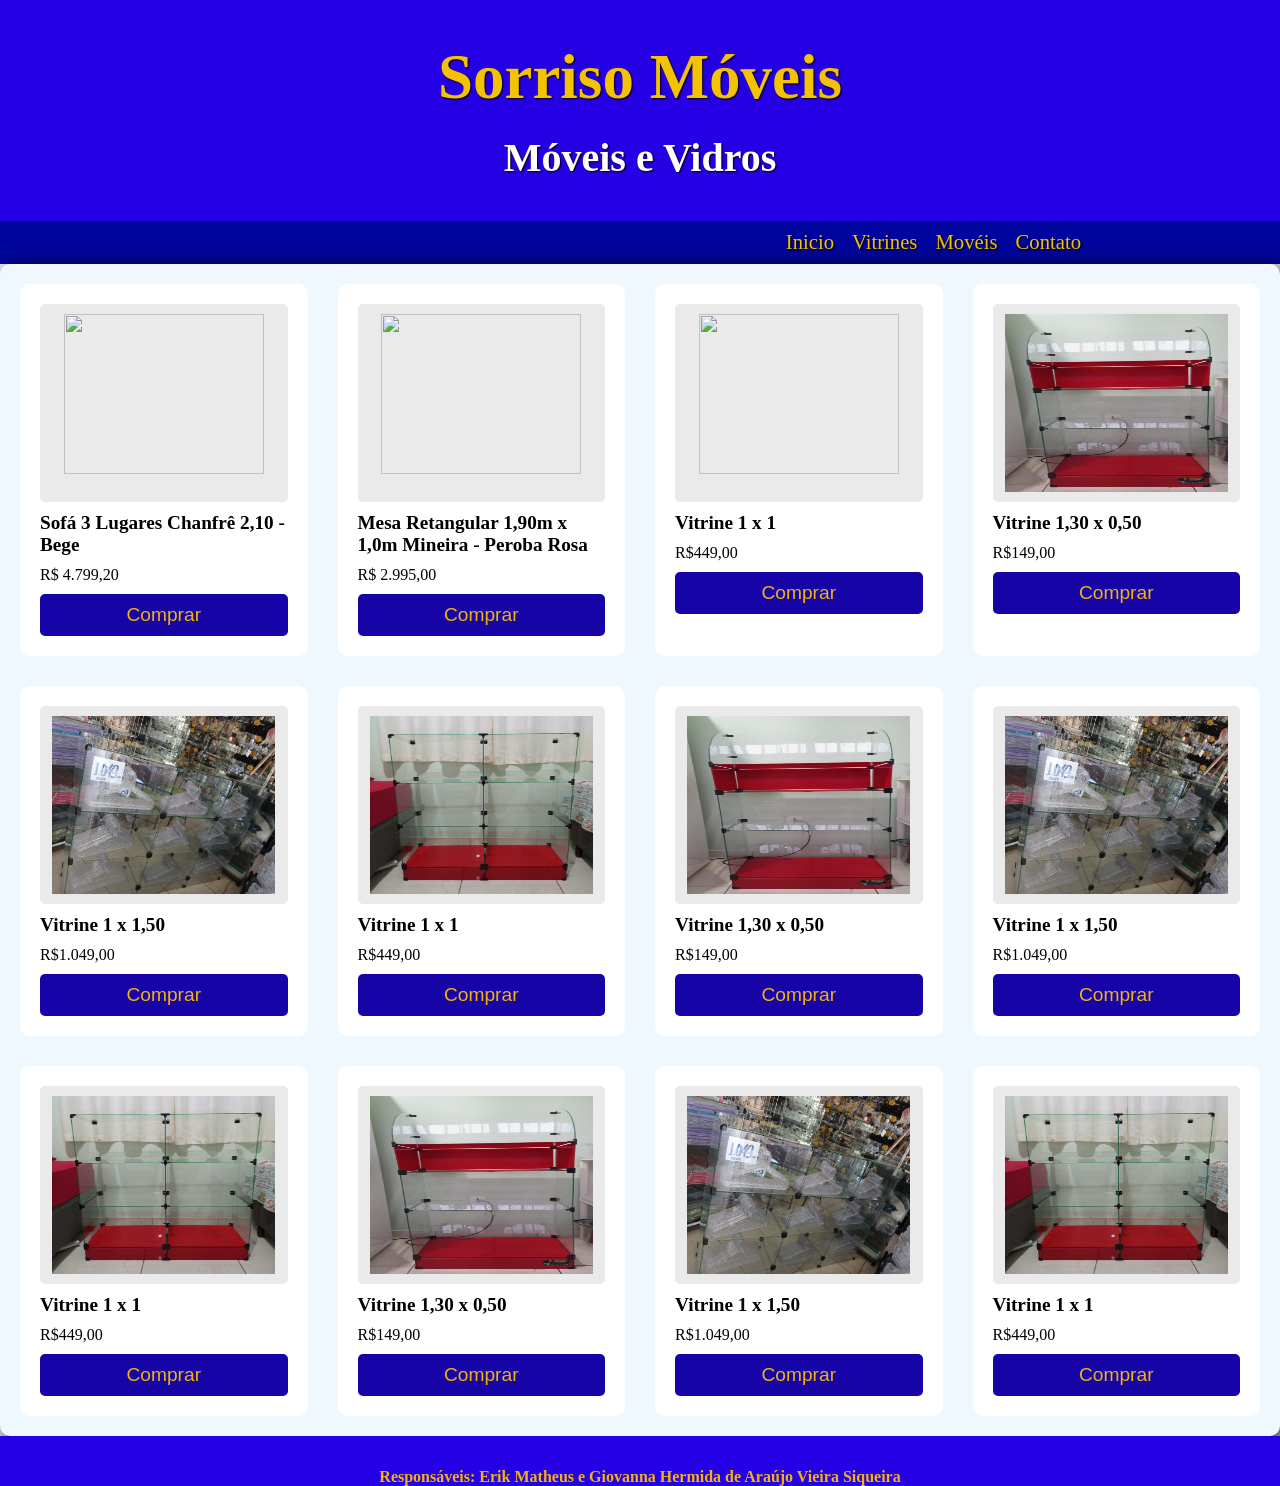
==== moveis.html @ 22bbc39b "Add files via upload" ====
<!DOCTYPE html>
<html lang="en">

<head>
  <meta charset="UTF-8">
  <meta name="viewport" content="width=device-width, initial-scale=1.0">
  <title>Sorriso Móveis e Vidros</title>
  <link rel="stylesheet" href="style.css" />
  <link rel="icon" type="image/x-icon" href="img/sorriso.png">
</head>

<body>
  <div class="container">
    <header>
      <h1>
        Sorriso Móveis
        <!-- Foto da fachada -->
      </h1>
      <h2 class="section-title">Móveis e Vidros</h2>
    </header>

    <nav>
      <ul>
        <li><a href="/index.html">Inicio</a></li>
        <li><a href="/vitrine.html">Vitrines</a></li>
        <li><a href="/moveis.html">Movéis</a></li>
        <li><a href="/contato.html">Contato</a></li>
      </ul>
    </nav>


    <main class="main-content">
      <div class="white-box">

        <div class="intems">
          <div class="item">
            <div class="produto">
              <img
                src="https://www.meumoveldemadeira.com.br/cdn/shop/files/G0A5954-cSof_3_Lugares_Chanfr_2_10_-_Bege_visto_em_diagonal_600x400.jpg?v=1763140158">
            </div>
            <h3> Sofá 3 Lugares Chanfrê 2,10 - Bege</h3>
            <span> R$ 4.799,20 </span>
            <button> Comprar </button>
          </div>

          <div class="item">
            <div class="produto">
              <img
                src="https://images.tcdn.com.br/img/img_prod/827906/mesa_retangular_1_90m_x_1_00_pe_comum_madeira_macica_peroba_rosa_425_1_20201007171625.jpg">
            </div>
            <h3> Mesa Retangular 1,90m x 1,0m Mineira - Peroba Rosa </h3>
            <span> R$ 2.995,00 </span>
            <button> Comprar </button>
          </div>

          <div class="item">
            <div class="produto">
              <img
                src="https://encrypted-tbn0.gstatic.com/images?q=tbn:ANd9GcQ3LCh16WfqR8_rqpBkGzAiPPmFiWEJDOx-xTrJcqlfJw&s=10">
            </div>
            <h3> Vitrine 1 x 1 </h3>
            <span> R$449,00 </span>
            <button> Comprar </button>
          </div>
          <div class="item">
            <div class="produto">
              <img src="img/Vitrine 1.jpg">
            </div>
            <h3> Vitrine 1,30 x 0,50 </h3>
            <span> R$149,00 </span>
            <button> Comprar </button>
          </div>

          <div class="item">
            <div class="produto">
              <img src="img/Vitrine 2.jpg">
            </div>
            <h3> Vitrine 1 x 1,50 </h3>
            <span> R$1.049,00 </span>
            <button> Comprar </button>
          </div>

          <div class="item">
            <div class="produto">
              <img src="img/Vitrine 3.jpg">
            </div>
            <h3> Vitrine 1 x 1 </h3>
            <span> R$449,00 </span>
            <button> Comprar </button>
          </div>
          <div class="item">
            <div class="produto">
              <img src="img/Vitrine 1.jpg">
            </div>
            <h3> Vitrine 1,30 x 0,50 </h3>
            <span> R$149,00 </span>
            <button> Comprar </button>
          </div>

          <div class="item">
            <div class="produto">
              <img src="img/Vitrine 2.jpg">
            </div>
            <h3> Vitrine 1 x 1,50 </h3>
            <span> R$1.049,00 </span>
            <button> Comprar </button>
          </div>

          <div class="item">
            <div class="produto">
              <img src="img/Vitrine 3.jpg">
            </div>
            <h3> Vitrine 1 x 1 </h3>
            <span> R$449,00 </span>
            <button> Comprar </button>
          </div>
          <div class="item">
            <div class="produto">
              <img src="img/Vitrine 1.jpg">
            </div>
            <h3> Vitrine 1,30 x 0,50 </h3>
            <span> R$149,00 </span>
            <button> Comprar </button>
          </div>

          <div class="item">
            <div class="produto">
              <img src="img/Vitrine 2.jpg">
            </div>
            <h3> Vitrine 1 x 1,50 </h3>
            <span> R$1.049,00 </span>
            <button> Comprar </button>
          </div>

          <div class="item">
            <div class="produto">
              <img src="img/Vitrine 3.jpg">
            </div>
            <h3> Vitrine 1 x 1 </h3>
            <span> R$449,00 </span>
            <button> Comprar </button>
          </div>
        </div>
      </div>
    </main>

    <footer>
      <h4 class="resp">Responsáveis: Erik Matheus e Giovanna Hermida de Araújo Vieira Siqueira</h4>
      <img src="/img/freepik_br_2c15a0c4-f942-49d5-92f7-2486d4ee8c24.png" alt="" class="img-footer">
    </footer>
</body>

</html>
---- style.css ----
* {
    margin: 0;
    padding: 0;
}

/* Pagina Inicial */
.Sorriso {
    text-align: center;
    margin: 21.5vw 25%;
    max-width: 100vh;
    max-height: 100vh;
    background-color:
        /*azul*/
        rgb(23, 4, 167);
}

.Sorriso h1 {
    font-size: 80px;
    color:
        /*amarelo*/
        #f1b212;
    font-family: 'Arial', sans-serif;
}

.Sorriso h1 a {
    text-decoration: none;
    color: #f1b212;
}
.Sorriso h2{
color: #fff;


}

/* Configurações Gerais */
body {
    background-color: aliceblue;
    margin: 0;
}

.container {
    display: grid;
    grid-template-rows: auto auto 1fr auto;
    min-height: 100vh;
}

header {
    background-color: rgb(38, 0, 228);
    color: rgb(242, 194, 3);
    text-align: center;
    padding: 4.5vh;
    text-shadow: 1px 1px 2px black;
    font-size: 3.5vh;
}

nav {
    background-color: rgb(0, 5, 157);
    padding: 10px;
    min-height: 2vh;
}

nav ul {
    display: flex;
    /* justify-content: center; */
    justify-content: right;
    gap: 2vh;
    list-style: none;
    margin: 0;
    padding: 0;
    padding-right: 15%;
    text-shadow: 1px 1px 2px black;
    color: rgb(242, 194, 3);
    font-size: 2.3vh;
}

nav ul li a {
    text-decoration: none;
    color: rgb(242, 194, 3);
    transition: color 0.3s ease;
}

nav ul li a:hover {
    color: #fff;
}

.section-title {
    text-align: center;
    font-size: 2.5rem;
    margin-top: 20px;
    color: rgb(255, 255, 255);
}

/*Cards Iniciais*/
.blue-box {
    background-color: iceblue;
    padding: 20px;
    border-radius: 10px;
    box-shadow: 6px 6px 22px 2px rgba(0, 0, 0, 0.833);
    max-width: 1280px;
    width: 100%;
}

.cards {
    display: grid;
    grid-template-columns: repeat(3, 1fr);
    grid-gap: 30px;
}

.cards a {
    text-decoration: none;
    color: #f1b212;
    font-size: 1.5rem;
    margin-top: 10px;
}

/*hover do card*/
.opcoes:hover {
    background-color: rgb(16, 4, 102);
    ;
    transform: scale(1.05);
}

.opcoes {
    display: flex;
    flex-direction: column;
    background-color: rgb(23, 4, 167);
    color: #f1b212;
    padding: 10vh;
    border-radius: 10px;
    position: relative;
    align-items: center;
    justify-content: center;
}

.opcoes img {
    margin-top: 10px;
    height: 90%;
}

.icones {
    text-align: center;

    height: 22vh;
    width: 100%;
    border-radius: 5px;
}


/* Vitrine */
.main-content {
    display: flex;
    align-items: center;
    justify-content: center;
    min-height: 100vh;
    background-color: iceblue;
}


.white-box {
    background-color: iceblue;
    padding: 20px;
    border-radius: 10px;
    box-shadow: 6px 6px 22px 2px rgba(0, 0, 0, 0.833);
    max-width: 1280px;
    width: 100%;
}

.intems {
    display: grid;
    grid-template-columns: repeat(4, 1fr);
    grid-gap: 30px;
}

.produto {
    text-align: center;
    background-color: rgba(80, 78, 82, 0.116);
    height: 22vh;
    width: 100%;
    border-radius: 5px;
}

.item {
    display: flex;
    flex-direction: column;
    background-color: #ffffff;
    padding: 20px;
    border-radius: 10px;
    position: relative;
}

.item img {
    margin-top: 10px;
    height: 90%;
    width: 90%;
}

.item h3 {
    margin: 0;
    color: rgb(0, 0, 0);
    font-size: 1.2rem;
    margin: 10px 0px 10px 0px;
}

.item span {
    color: rgb(0, 0, 0);
    font-size: 1rem;
    margin-bottom: 10px;
}

.item button {
    margin: 0;
    background-color:
        /*azul*/
        rgb(23, 4, 167);
    color:
        /*amarelo*/
        #f1b212;
    border-radius: 5px;
    border: none;
    padding: 10px;
    font-size: 1.2rem;
    cursor: pointer;
}

@media (max-width: 680px) {
    .intems {
        display: block;
    }

    .item {
        margin-bottom: 20px;
    }

    main {
        height: auto;
    }
}

footer {
    background-color: rgb(38, 0, 228);
    color: #f1b212;


}

.resp {
    padding-top: 2rem;
    text-align: center;
}

.img-footer {
    float: right;


}

.sem-clique {
    color: inherit;
    text-decoration: none;
}

.box{
   display: flex;
  border: 5px solid rgb(16, 4, 102);
  padding: 50px;
  margin: 60px;
    justify-content: center;
    align-items: center;
    background-color: #DCF3FF;

}


.card-produto{
   display: flex;
  border: 5px solid rgb(16, 4, 102);
  padding: 50px;
  margin: 60px;
    justify-content: center;
    background-color: #DCF3FF;

}
.card-conteudo img{
   /*uhhhhh nao sei como colocar lado a lado*/
    height: 600px;
  border: 3px solid rgb(16, 4, 102);
    float: left;
}
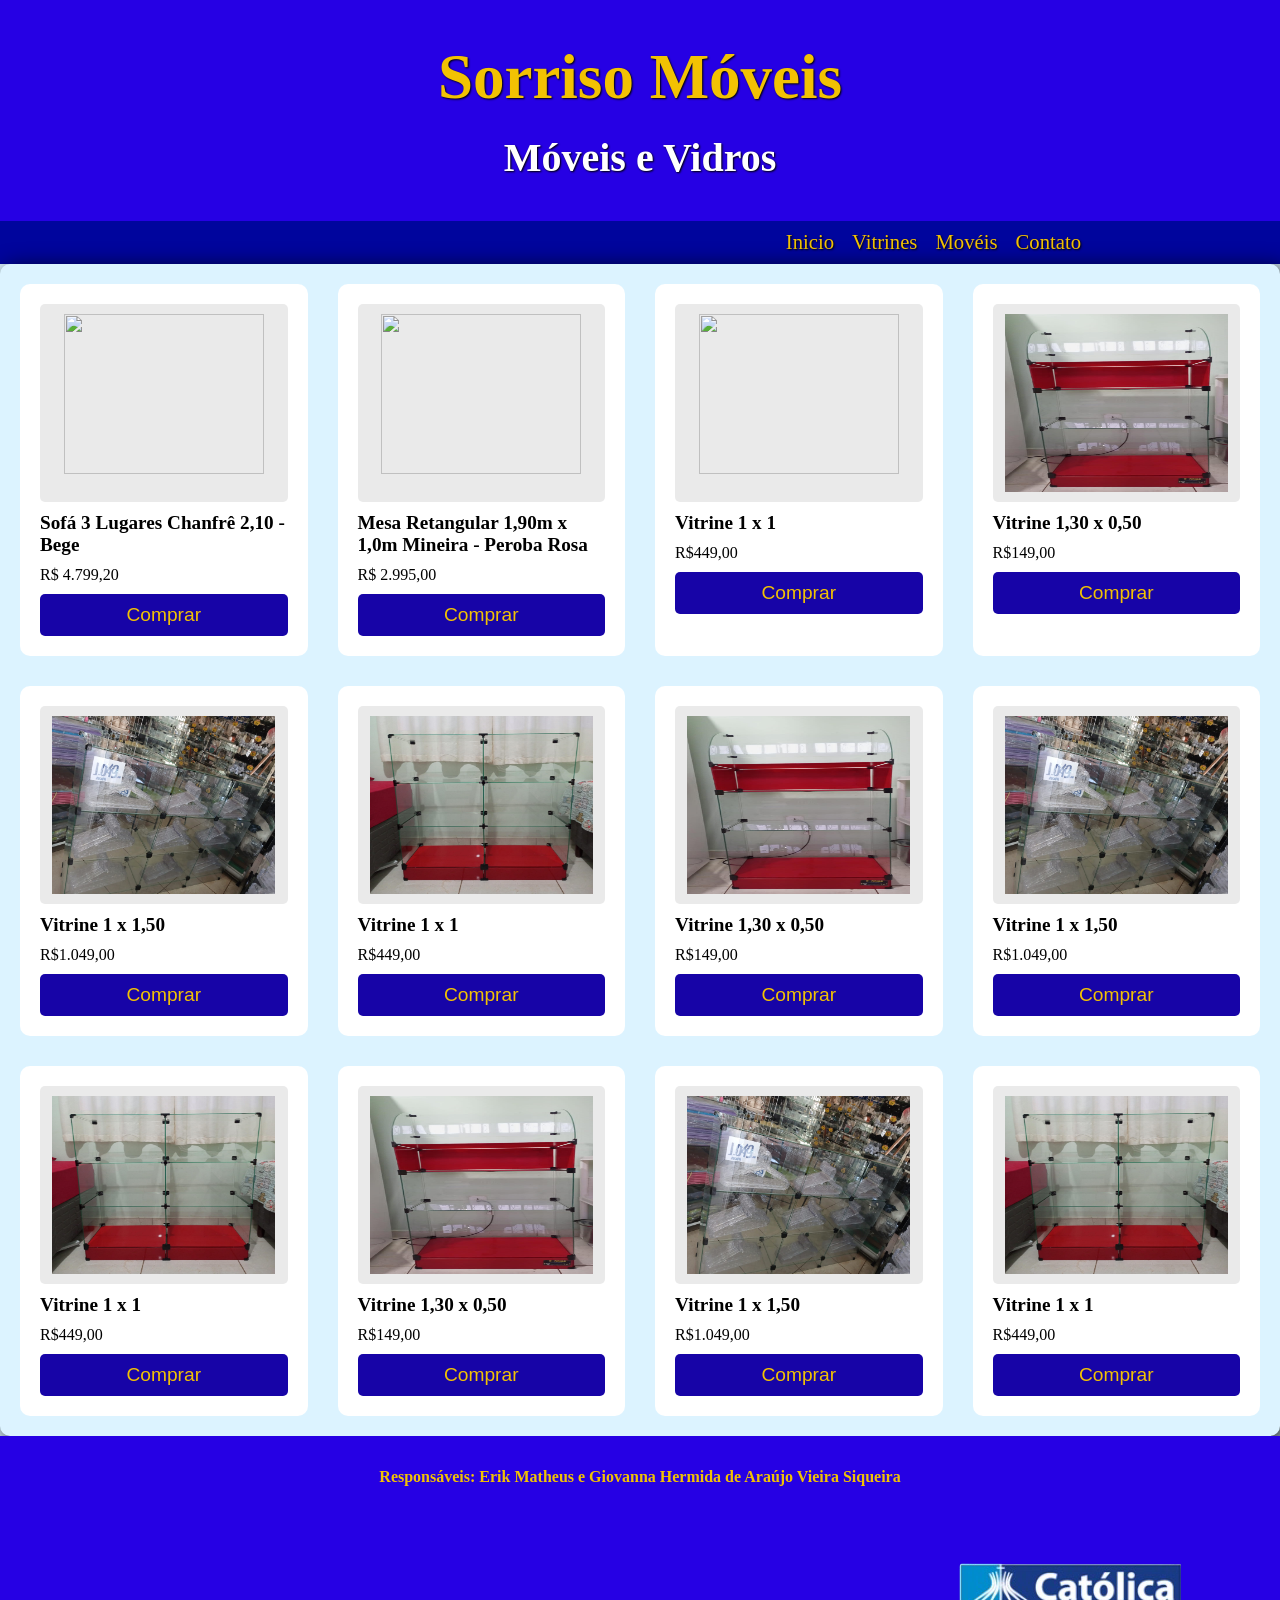
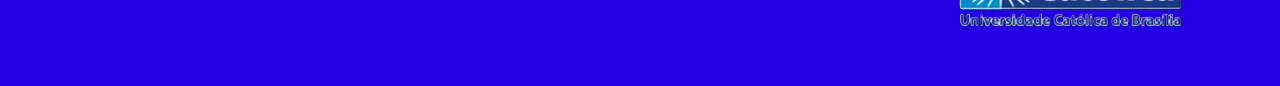
==== commit cf917a78: "Add files via upload" ====
--- a/moveis.html
+++ b/moveis.html
@@ -1,5 +1,5 @@
 <!DOCTYPE html>
-<html lang="en">
+<html lang="pt-br">
 
 <head>
   <meta charset="UTF-8">
@@ -12,16 +12,16 @@
 <body>
   <div class="container">
     <header>
-      <h1>
+      <a href="inicio.html"><h1>
         Sorriso Móveis
         <!-- Foto da fachada -->
-      </h1>
+      </h1></a>
       <h2 class="section-title">Móveis e Vidros</h2>
     </header>
 
     <nav>
       <ul>
-        <li><a href="/index.html">Inicio</a></li>
+        <li><a href="/inicio.html">Inicio</a></li>
         <li><a href="/vitrine.html">Vitrines</a></li>
         <li><a href="/moveis.html">Movéis</a></li>
         <li><a href="/contato.html">Contato</a></li>
--- a/style.css
+++ b/style.css
@@ -2,7 +2,15 @@
     margin: 0;
     padding: 0;
 }
-
+:root{
+    --primary-color:rgb(23, 4, 167);
+    --yellow: rgb(242, 194, 3);
+    --back-color: #DCF3FF;
+}
+
+a{
+    text-decoration: none;
+}
 /* Pagina Inicial */
 .Sorriso {
     text-align: center;
@@ -10,26 +18,22 @@
     max-width: 100vh;
     max-height: 100vh;
     background-color:
-        /*azul*/
-        rgb(23, 4, 167);
+        var(--primary-color);
 }
 
 .Sorriso h1 {
     font-size: 80px;
     color:
-        /*amarelo*/
-        #f1b212;
+        var(--yellow);
     font-family: 'Arial', sans-serif;
 }
 
 .Sorriso h1 a {
     text-decoration: none;
-    color: #f1b212;
+    color: var(--yellow);
 }
 .Sorriso h2{
 color: #fff;
-
-
 }
 
 /* Configurações Gerais */
@@ -46,11 +50,15 @@
 
 header {
     background-color: rgb(38, 0, 228);
-    color: rgb(242, 194, 3);
+    color: var(--yellow);
     text-align: center;
     padding: 4.5vh;
     text-shadow: 1px 1px 2px black;
     font-size: 3.5vh;
+}
+header a{
+    text-decoration: none;
+    color: var(--yellow);
 }
 
 nav {
@@ -61,7 +69,6 @@
 
 nav ul {
     display: flex;
-    /* justify-content: center; */
     justify-content: right;
     gap: 2vh;
     list-style: none;
@@ -69,13 +76,13 @@
     padding: 0;
     padding-right: 15%;
     text-shadow: 1px 1px 2px black;
-    color: rgb(242, 194, 3);
+    color: var(--yellow);
     font-size: 2.3vh;
 }
 
 nav ul li a {
     text-decoration: none;
-    color: rgb(242, 194, 3);
+    color: var(--yellow);
     transition: color 0.3s ease;
 }
 
@@ -92,7 +99,7 @@
 
 /*Cards Iniciais*/
 .blue-box {
-    background-color: iceblue;
+    background-color: var(--back-color);
     padding: 20px;
     border-radius: 10px;
     box-shadow: 6px 6px 22px 2px rgba(0, 0, 0, 0.833);
@@ -108,7 +115,7 @@
 
 .cards a {
     text-decoration: none;
-    color: #f1b212;
+    color: var(--yellow);
     font-size: 1.5rem;
     margin-top: 10px;
 }
@@ -124,7 +131,7 @@
     display: flex;
     flex-direction: column;
     background-color: rgb(23, 4, 167);
-    color: #f1b212;
+    color: var(--yellow);
     padding: 10vh;
     border-radius: 10px;
     position: relative;
@@ -152,12 +159,12 @@
     align-items: center;
     justify-content: center;
     min-height: 100vh;
-    background-color: iceblue;
+    background-color: var(--back-color);
 }
 
 
 .white-box {
-    background-color: iceblue;
+    background-color: var(--back-color);
     padding: 20px;
     border-radius: 10px;
     box-shadow: 6px 6px 22px 2px rgba(0, 0, 0, 0.833);
@@ -187,7 +194,10 @@
     border-radius: 10px;
     position: relative;
 }
-
+.item:hover {
+    background-color: rgba(0, 0, 0, 0.166);
+    transform: scale(1.05);
+}
 .item img {
     margin-top: 10px;
     height: 90%;
@@ -210,11 +220,9 @@
 .item button {
     margin: 0;
     background-color:
-        /*azul*/
-        rgb(23, 4, 167);
+        var(--primary-color);
     color:
-        /*amarelo*/
-        #f1b212;
+        var(--yellow);
     border-radius: 5px;
     border: none;
     padding: 10px;
@@ -238,20 +246,16 @@
 
 footer {
     background-color: rgb(38, 0, 228);
-    color: #f1b212;
-
-
-}
-
-.resp {
+    color: var(--yellow);
+}
+
+.resp{
     padding-top: 2rem;
     text-align: center;
 }
 
 .img-footer {
     float: right;
-
-
 }
 
 .sem-clique {
@@ -259,30 +263,33 @@
     text-decoration: none;
 }
 
-.box{
-   display: flex;
-  border: 5px solid rgb(16, 4, 102);
-  padding: 50px;
-  margin: 60px;
-    justify-content: center;
-    align-items: center;
-    background-color: #DCF3FF;
-
-}
-
-
-.card-produto{
-   display: flex;
-  border: 5px solid rgb(16, 4, 102);
-  padding: 50px;
-  margin: 60px;
-    justify-content: center;
-    background-color: #DCF3FF;
-
-}
-.card-conteudo img{
-   /*uhhhhh nao sei como colocar lado a lado*/
-    height: 600px;
-  border: 3px solid rgb(16, 4, 102);
-    float: left;
+/*contato*/
+.cont-box {
+    background-color: var(--back-color);
+    padding: 20px;
+    border-radius: 10px;
+    margin-top: 60px;
+    margin-left: 15%;
+    box-shadow: 6px 6px 22px 2px rgba(0, 0, 0, 0.833);
+    max-width: 1280px;
+    width: 100%;
+}
+
+.contatos{
+    display: flex;
+    background-color:  rgba(23, 4, 167, 0.833);
+    color:  var(--yellow);
+    padding: 4vh;
+    border-radius: 10px;
+    position: relative;
+    text-transform: uppercase;
+    transition: transform 0.4s ease, box-shadow 0.4s ease;
+    font-size: 30px;
+}
+.contatos p{
+   margin-left: 180px;
+}
+.contatos:hover {
+    transform: scale(1.05);
+    box-shadow: 0 15px 25px rgba(0, 0, 0, 0.4);
 }
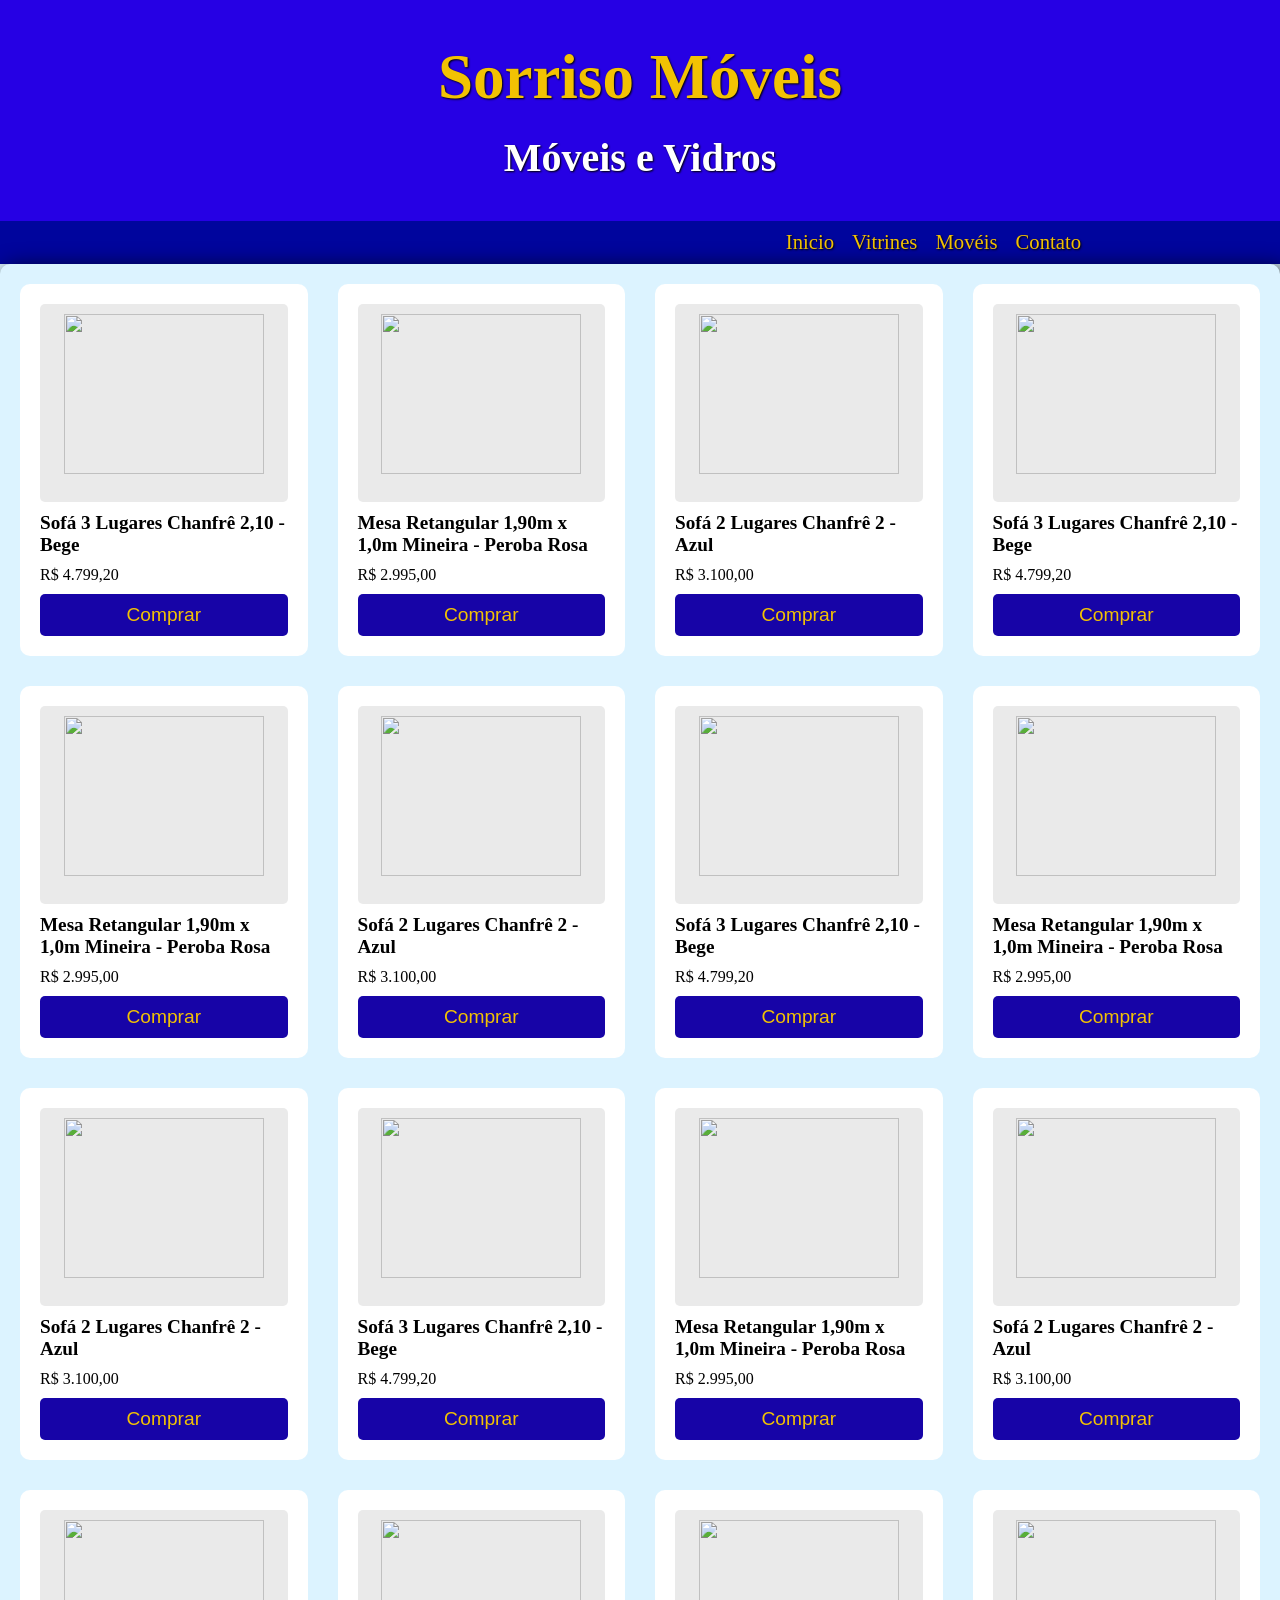
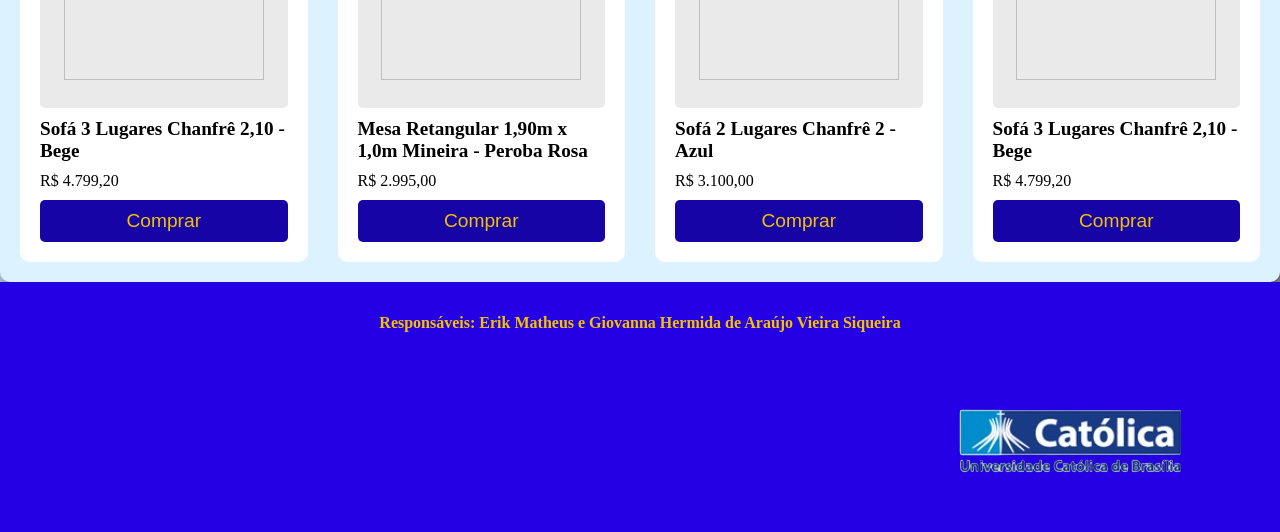
==== commit 536939c1: "Add files via upload" ====
--- a/moveis.html
+++ b/moveis.html
@@ -5,8 +5,9 @@
   <meta charset="UTF-8">
   <meta name="viewport" content="width=device-width, initial-scale=1.0">
   <title>Sorriso Móveis e Vidros</title>
-  <link rel="stylesheet" href="style.css" />
-  <link rel="icon" type="image/x-icon" href="img/sorriso.png">
+  <link rel="stylesheet" href="/style.css" />
+  <link rel="stylesheet" href="/produtos/style.css">
+  <link rel="icon" type="image/x-icon" href="/img/sorriso.png">
 </head>
 
 <body>
@@ -40,105 +41,155 @@
             </div>
             <h3> Sofá 3 Lugares Chanfrê 2,10 - Bege</h3>
             <span> R$ 4.799,20 </span>
-            <button> Comprar </button>
-          </div>
-
-          <div class="item">
-            <div class="produto">
-              <img
-                src="https://images.tcdn.com.br/img/img_prod/827906/mesa_retangular_1_90m_x_1_00_pe_comum_madeira_macica_peroba_rosa_425_1_20201007171625.jpg">
-            </div>
-            <h3> Mesa Retangular 1,90m x 1,0m Mineira - Peroba Rosa </h3>
-            <span> R$ 2.995,00 </span>
-            <button> Comprar </button>
-          </div>
-
-          <div class="item">
-            <div class="produto">
-              <img
-                src="https://encrypted-tbn0.gstatic.com/images?q=tbn:ANd9GcQ3LCh16WfqR8_rqpBkGzAiPPmFiWEJDOx-xTrJcqlfJw&s=10">
-            </div>
-            <h3> Vitrine 1 x 1 </h3>
-            <span> R$449,00 </span>
-            <button> Comprar </button>
-          </div>
-          <div class="item">
-            <div class="produto">
-              <img src="img/Vitrine 1.jpg">
-            </div>
-            <h3> Vitrine 1,30 x 0,50 </h3>
-            <span> R$149,00 </span>
-            <button> Comprar </button>
-          </div>
-
-          <div class="item">
-            <div class="produto">
-              <img src="img/Vitrine 2.jpg">
-            </div>
-            <h3> Vitrine 1 x 1,50 </h3>
-            <span> R$1.049,00 </span>
-            <button> Comprar </button>
-          </div>
-
-          <div class="item">
-            <div class="produto">
-              <img src="img/Vitrine 3.jpg">
-            </div>
-            <h3> Vitrine 1 x 1 </h3>
-            <span> R$449,00 </span>
-            <button> Comprar </button>
-          </div>
-          <div class="item">
-            <div class="produto">
-              <img src="img/Vitrine 1.jpg">
-            </div>
-            <h3> Vitrine 1,30 x 0,50 </h3>
-            <span> R$149,00 </span>
-            <button> Comprar </button>
-          </div>
-
-          <div class="item">
-            <div class="produto">
-              <img src="img/Vitrine 2.jpg">
-            </div>
-            <h3> Vitrine 1 x 1,50 </h3>
-            <span> R$1.049,00 </span>
-            <button> Comprar </button>
-          </div>
-
-          <div class="item">
-            <div class="produto">
-              <img src="img/Vitrine 3.jpg">
-            </div>
-            <h3> Vitrine 1 x 1 </h3>
-            <span> R$449,00 </span>
-            <button> Comprar </button>
-          </div>
-          <div class="item">
-            <div class="produto">
-              <img src="img/Vitrine 1.jpg">
-            </div>
-            <h3> Vitrine 1,30 x 0,50 </h3>
-            <span> R$149,00 </span>
-            <button> Comprar </button>
-          </div>
-
-          <div class="item">
-            <div class="produto">
-              <img src="img/Vitrine 2.jpg">
-            </div>
-            <h3> Vitrine 1 x 1,50 </h3>
-            <span> R$1.049,00 </span>
-            <button> Comprar </button>
-          </div>
-
-          <div class="item">
-            <div class="produto">
-              <img src="img/Vitrine 3.jpg">
-            </div>
-            <h3> Vitrine 1 x 1 </h3>
-            <span> R$449,00 </span>
-            <button> Comprar </button>
+            <button><a href="/moveis/movel1.html" class="sem-clique"> Comprar </a></button>
+          </div>
+
+          <div class="item">
+            <div class="produto">
+              <img
+                src="https://images.tcdn.com.br/img/img_prod/827906/mesa_retangular_1_90m_x_1_00_pe_comum_madeira_macica_peroba_rosa_425_1_20201007171625.jpg">
+            </div>
+            <h3> Mesa Retangular 1,90m x 1,0m Mineira - Peroba Rosa </h3>
+            <span> R$ 2.995,00 </span>
+            <button><a href="/moveis/movel2.html" class="sem-clique"> Comprar </a></button>
+          </div>
+
+          <div class="item">
+            <div class="produto">
+              <img
+                src="https://encrypted-tbn0.gstatic.com/images?q=tbn:ANd9GcQ3LCh16WfqR8_rqpBkGzAiPPmFiWEJDOx-xTrJcqlfJw&s=10">
+            </div>
+            <h3> Sofá 2 Lugares Chanfrê 2 - Azul </h3>
+            <span> R$ 3.100,00 </span>
+            <button><a href="/moveis/movel3.html" class="sem-clique"> Comprar </a></button>
+          </div>
+          
+         <div class="item">
+            <div class="produto">
+              <img
+                src="https://www.meumoveldemadeira.com.br/cdn/shop/files/G0A5954-cSof_3_Lugares_Chanfr_2_10_-_Bege_visto_em_diagonal_600x400.jpg?v=1763140158">
+            </div>
+            <h3> Sofá 3 Lugares Chanfrê 2,10 - Bege</h3>
+            <span> R$ 4.799,20 </span>
+            <button><a href="/moveis/movel1.html" class="sem-clique"> Comprar </a></button>
+          </div>
+
+          <div class="item">
+            <div class="produto">
+              <img
+                src="https://images.tcdn.com.br/img/img_prod/827906/mesa_retangular_1_90m_x_1_00_pe_comum_madeira_macica_peroba_rosa_425_1_20201007171625.jpg">
+            </div>
+            <h3> Mesa Retangular 1,90m x 1,0m Mineira - Peroba Rosa </h3>
+            <span> R$ 2.995,00 </span>
+            <button><a href="/moveis/movel2.html" class="sem-clique"> Comprar </a></button>
+          </div>
+
+          <div class="item">
+            <div class="produto">
+              <img
+                src="https://encrypted-tbn0.gstatic.com/images?q=tbn:ANd9GcQ3LCh16WfqR8_rqpBkGzAiPPmFiWEJDOx-xTrJcqlfJw&s=10">
+            </div>
+            <h3> Sofá 2 Lugares Chanfrê 2 - Azul </h3>
+            <span> R$ 3.100,00 </span>
+            <button ><a href="/moveis/movel3.html" class="sem-clique"> Comprar </a></button>
+          </div>
+
+          <div class="item">
+            <div class="produto">
+              <img
+                src="https://www.meumoveldemadeira.com.br/cdn/shop/files/G0A5954-cSof_3_Lugares_Chanfr_2_10_-_Bege_visto_em_diagonal_600x400.jpg?v=1763140158">
+            </div>
+            <h3> Sofá 3 Lugares Chanfrê 2,10 - Bege</h3>
+            <span> R$ 4.799,20 </span>
+            <button><a href="/moveis/movel1.html" class="sem-clique"> Comprar </a></button>
+          </div>
+
+          <div class="item">
+            <div class="produto">
+              <img
+                src="https://images.tcdn.com.br/img/img_prod/827906/mesa_retangular_1_90m_x_1_00_pe_comum_madeira_macica_peroba_rosa_425_1_20201007171625.jpg">
+            </div>
+            <h3> Mesa Retangular 1,90m x 1,0m Mineira - Peroba Rosa </h3>
+            <span> R$ 2.995,00 </span>
+            <button><a href="/moveis/movel2.html" class="sem-clique"> Comprar </a></button>
+          </div>
+
+          <div class="item">
+            <div class="produto">
+              <img
+                src="https://encrypted-tbn0.gstatic.com/images?q=tbn:ANd9GcQ3LCh16WfqR8_rqpBkGzAiPPmFiWEJDOx-xTrJcqlfJw&s=10">
+            </div>
+            <h3> Sofá 2 Lugares Chanfrê 2 - Azul </h3>
+            <span> R$ 3.100,00 </span>
+            <button><a href="/moveis/movel3.html" class="sem-clique"> Comprar </a></button>
+          </div>
+
+          <div class="item">
+            <div class="produto">
+              <img
+                src="https://www.meumoveldemadeira.com.br/cdn/shop/files/G0A5954-cSof_3_Lugares_Chanfr_2_10_-_Bege_visto_em_diagonal_600x400.jpg?v=1763140158">
+            </div>
+            <h3> Sofá 3 Lugares Chanfrê 2,10 - Bege</h3>
+            <span> R$ 4.799,20 </span>
+            <button><a href="/moveis/movel1.html" class="sem-clique"> Comprar </a></button>
+          </div>
+
+          <div class="item">
+            <div class="produto">
+              <img
+                src="https://images.tcdn.com.br/img/img_prod/827906/mesa_retangular_1_90m_x_1_00_pe_comum_madeira_macica_peroba_rosa_425_1_20201007171625.jpg">
+            </div>
+            <h3> Mesa Retangular 1,90m x 1,0m Mineira - Peroba Rosa </h3>
+            <span> R$ 2.995,00 </span>
+            <button><a href="/moveis/movel2.html" class="sem-clique"> Comprar </a></button>
+          </div>
+
+          <div class="item">
+            <div class="produto">
+              <img
+                src="https://encrypted-tbn0.gstatic.com/images?q=tbn:ANd9GcQ3LCh16WfqR8_rqpBkGzAiPPmFiWEJDOx-xTrJcqlfJw&s=10">
+            </div>
+            <h3> Sofá 2 Lugares Chanfrê 2 - Azul </h3>
+            <span> R$ 3.100,00 </span>
+            <button><a href="/moveis/movel3.html" class="sem-clique"> Comprar </a></button>
+          </div>
+       <div class="item">
+            <div class="produto">
+              <img
+                src="https://www.meumoveldemadeira.com.br/cdn/shop/files/G0A5954-cSof_3_Lugares_Chanfr_2_10_-_Bege_visto_em_diagonal_600x400.jpg?v=1763140158">
+            </div>
+            <h3> Sofá 3 Lugares Chanfrê 2,10 - Bege</h3>
+            <span> R$ 4.799,20 </span>
+            <button><a href="/moveis/movel1.html" class="sem-clique"> Comprar </a></button>
+          </div>
+
+          <div class="item">
+            <div class="produto">
+              <img
+                src="https://images.tcdn.com.br/img/img_prod/827906/mesa_retangular_1_90m_x_1_00_pe_comum_madeira_macica_peroba_rosa_425_1_20201007171625.jpg">
+            </div>
+            <h3> Mesa Retangular 1,90m x 1,0m Mineira - Peroba Rosa </h3>
+            <span> R$ 2.995,00 </span>
+            <button> <a href="/moveis/movel2.html" class="sem-clique"> Comprar </a></button>
+          </div>
+
+          <div class="item">
+            <div class="produto">
+              <img
+                src="https://encrypted-tbn0.gstatic.com/images?q=tbn:ANd9GcQ3LCh16WfqR8_rqpBkGzAiPPmFiWEJDOx-xTrJcqlfJw&s=10">
+            </div>
+            <h3> Sofá 2 Lugares Chanfrê 2 - Azul </h3>
+            <span> R$ 3.100,00 </span>
+            <button><a href="/moveis/movel3.html" class="sem-clique"> Comprar </a></button>
+          </div>
+           <div class="item">
+            <div class="produto">
+              <img
+                src="https://www.meumoveldemadeira.com.br/cdn/shop/files/G0A5954-cSof_3_Lugares_Chanfr_2_10_-_Bege_visto_em_diagonal_600x400.jpg?v=1763140158">
+            </div>
+            <h3> Sofá 3 Lugares Chanfrê 2,10 - Bege</h3>
+            <span> R$ 4.799,20 </span>
+            <button><a href="/moveis/movel1.html"class="sem-clique"> Comprar </a></button>
           </div>
         </div>
       </div>
--- a/produtos/style.css
+++ b/produtos/style.css
@@ -0,0 +1,51 @@
+.box{
+    display: flex;
+    border: 5px solid rgb(16, 4, 102);
+    padding: 50px;
+    margin: 60px;
+    justify-content: center;
+    align-items: center;
+    background-color: #DCF3FF;
+}
+
+.card-produto{
+    display: grid;
+    grid-template-columns: repeat(3, 1fr);
+    border: 5px solid rgb(16, 4, 102);
+    padding: 60px;
+    margin-left: 15%;
+    margin-right:15% ;
+    margin-top: 60px;
+    margin-bottom: 60px;
+    grid-gap: 30px;
+    background-color: #DCF3FF;
+}
+.card-conteudo img{
+   /*uhhhhh nao sei como colocar lado a lado*/
+   margin-top: 30px;
+    height: 600px;
+    border: 3px solid rgb(16, 4, 102);
+    margin-left: 60%;
+}
+.card-text{
+    margin-top: 80px;
+    margin-left: 60%;
+}
+.descricao{
+    border: 5px solid rgb(16, 4, 102);
+    padding: 50px;
+}
+
+button {
+    margin: 0;
+    margin-top: 80%;
+    background-color:
+        var(--primary-color);
+    color:
+        var(--yellow);
+    border-radius: 5px;
+    border: none;
+    padding: 10px;
+    font-size: 1.2rem;
+    cursor: pointer;
+}
